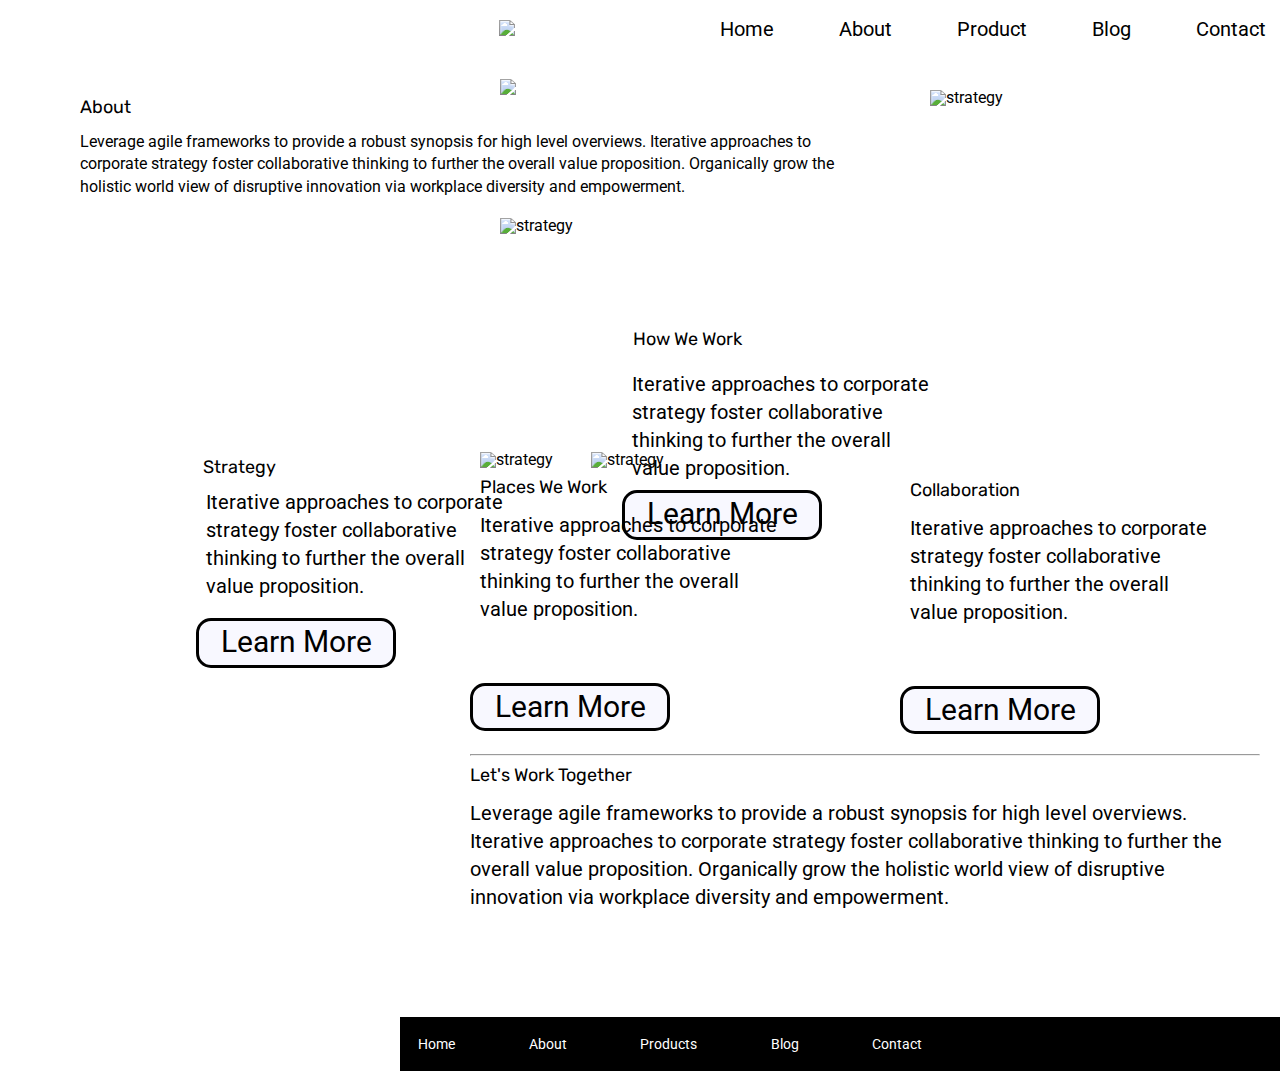
==== about.html @ 3d3c75cc "almost final version" ====
<!doctype html>

<html lang="en">
<head>
  <meta charset="utf-8">

  <title>Sprint Challenge - About</title>

  <link href="https://fonts.googleapis.com/css?family=Roboto|Rubik" rel="stylesheet">
  <link rel="stylesheet" href="css/index.css">

</head>

<body>
  <div class="container2">

    <header> 
        <img class="imgg" src="img/lambda-black.png">
        <nav class="nav">
            <ul class="navul">
                <a href="index.html"> Home </a>
                <a href="#"> About </a>
                <a href="#"> Product </a>
                <a href="#"> Blog </a>
                <a href="#"> Contact </a>

            </ul>
        </nav>
        <img src="img/jumbo-about.png">
        </div>
    
</header>

  </header>

  
    <div class="container about-page">
     <div class="abw"> 
    <h2> About</h2>

    <p>Leverage agile frameworks to provide a robust synopsis for high level overviews. Iterative approaches to corporate strategy foster collaborative thinking to further the overall value proposition. Organically grow the holistic world view of disruptive innovation via workplace diversity and empowerment.</p></div>
    </div>
     <div class="flexcont">
   <img src="img/about-plan.png" alt="strategy">
    
    <h2 class='strat1'> Strategy </h2>
    
    <p class="pstrat"> Iterative approaches to corporate strategy foster collaborative thinking to further the overall value proposition.

    </p><p class="learnm1"> Learn More</p> </div>


    <div class="flexcont2">
      <img src="img/about-working.png" alt="strategy">
       
       <h2 class="how"> How We Work </h2>
       
       <p class="pstrat2"> Iterative approaches to corporate strategy foster collaborative thinking to further the overall value proposition.
   
       </p><p class="learnm2"> Learn More</p> </div>



    
    


       <div class="flexcontimages"> 
    <img class="att1" src="img/about-office.png" alt="strategy">
    <img class="att2" src="img/about-meeting.png" alt="strategy">
    
  </div>
  
    <div class="para1">
    <h2> Places We Work</h2>
    <p>Iterative approaches to corporate strategy foster collaborative thinking to further the overall value proposition.

    </p> <p class="learnmnl"> Learn More</p>
  </div>
  

    
    <div class="para2"> 
      
    <h2> Collaboration </h2>
    <p> Iterative approaches to corporate strategy foster collaborative thinking to further the overall value proposition.

    </p><p class="learnml"> Learn More</p>
  </div>
<div class="last"> 
  <hr>
    <h2> Let's Work Together</h2>

  <p>Leverage agile frameworks to provide a robust synopsis for high level overviews. Iterative approaches to corporate strategy foster collaborative thinking to further the overall value proposition. Organically grow the holistic world view of disruptive innovation via workplace diversity and empowerment.</p>
  </div>
  <section class="footer2">
      <footer class="footer2">
        <nav>
          <a href="index.html">Home</a>
          <a href="#">About</a>
          <a href="#">Products</a>
          <a href="#">Blog</a>
          <a href="#">Contact</a>
        </nav>
      </footer>
    </section>
    <div><!-- container -->        
</body>
</html>
---- css/index.css ----
/* http://meyerweb.com/eric/tools/css/reset/ 
   v2.0 | 20110126
   License: none (public domain)
*/

html, body, div, span, applet, object, iframe,
h1, h2, h3, h4, h5, h6, p, blockquote, pre,
a, abbr, acronym, address, big, cite, code,
del, dfn, em, img, ins, kbd, q, s, samp,
small, strike, strong, sub, sup, tt, var,
b, u, i, center,
dl, dt, dd, ol, ul, li,
fieldset, form, label, legend,
table, caption, tbody, tfoot, thead, tr, th, td,
article, aside, canvas, details, embed, 
figure, figcaption, footer, header, hgroup, 
menu, nav, output, ruby, section, summary,
time, mark, audio, video {
	margin: 0;
	padding: 0;
	border: 0;
	font-size: 100%;
	font: inherit;
	vertical-align: baseline;
}
/* HTML5 display-role reset for older browsers */
article, aside, details, figcaption, figure, 
footer, header, hgroup, menu, nav, section {
	display: block;
}
body {
	line-height: 1;
}
ol, ul {
	list-style: none;
}
blockquote, q {
	quotes: none;
}
blockquote:before, blockquote:after,
q:before, q:after {
	content: '';
	content: none;
}
table {
	border-collapse: collapse;
	border-spacing: 0;
}

* {
    box-sizing: border-box;
}

html, body {
    height: 100%;
    font-family: 'Roboto', sans-serif;
}

h1, h2, h3, h4, h5 {
    font-size: 18px;
    margin-bottom: 15px;
    font-family: 'Rubik', sans-serif;
}

p {
    line-height: 1.4;
}

.container {
    width: 800px;
    margin: 0 auto;
}

.top-content {
    display: flex;
    flex-wrap: wrap;
    justify-content: space-evenly;
    margin-bottom: 20px;
    border-bottom: 1px dashed black;
}

.top-content .text-container {
    width: 48%;
    padding: 0 1%;
    padding-bottom: 20px;  
}

.middle-content {
    margin-bottom: 20px;
    border-bottom: 1px dashed black;
}

.middle-content h2 {
    padding: 0 2%;
    margin-bottom: 0;
}

.middle-content .boxes {
    display: flex;
    flex-wrap: wrap;
    justify-content: space-evenly;
}

.middle-content .boxes .box {
    width: 12.5%;
    height: 100px;
    background: black;
    margin: 20px 2.5%;
    color: white;
    display: flex;
    align-items: center;
    justify-content: center;
}

.bottom-content {
    display: flex;
    margin: 0 2% 20px;
    justify-content: space-around;
}

.bottom-content .text-container {
    padding-right: 4%;
}

.bottom-content .text-container:last-child {
    padding-right: 0;
}

footer {
    width: 100%;
    background: black;
}

footer nav {
    width: 60%;
    display: flex;
    justify-content: space-between;
    align-items: center;
    padding: 20px 2%;
    font-size: 14px;
}

footer nav a {
    color: white;
    text-decoration: none;
}


.nav {

    font-size: 20px;
    text-decoration: none;
    padding-bottom: 20px;
    padding-top: 20px;
    display: flex;
    flex-direction: column;
    width: 1200px;
    position: relative;
    left: 160px;
    bottom: 20px;
}

.navul a{
text-decoration: none;
margin-left: 5%;
flex-direction: row;
color: black;


}

.imgg {

    position: relative;
    right: 1px;
    top: 20px;

}

.jumb{

    padding-bottom: 20px;

}

.container2{

position: relative;
left: 500px;

}

.flexcont{

    display: flex;
    flex-direction: row;
    position: relative;
    left: 500px;
    width: 2900px;
    top: 20px;
}

.pstrat{
    font-size: 20px;
    position: relative;
    top:270px;
    width: 300px;
    right: 440px;
}



.flexcont2{
    display: flex;
    flex-direction: row;
    position: relative;
    left: 930px;
    width: 2400px;
    bottom: 220px;
}

.pstrat2{
    font-size: 20px;
    position: relative;
    top:280px;
    width: 300px;
    right: 480px;
}
   
    
.strat1{

    position: relative;
    top: 240px;
    right: 370px;
    
}


.how{

    position: relative;
    top: 240px;
    right: 370px;


}

.flexcontimages{

display:flex;
flex-direction: row;
position: relative;
left: 480px;
padding-right: 10px;
top: 30px;



}
.att1{
    margin-right: 3%;

}
.para1{
    font-size: 20px;
    width: 300px;
    position: relative;
    left: 480px;
    top: 40px;
}

.para2{
    font-size: 20px;
    width: 300px;
    position: relative;
    left: 910px;
    bottom: 185px;
    top:-150px;


}

.last{

    font-size: 20px;
    width:790px;
    position: relative;
    left: 470px;
    padding-bottom: 2%;
    bottom: 80px;
    
}

 .footer2{

   width: 900px;
    position: relative;
    left: 200px;
}

.learnml{

    font-size: 30px;
    border: 3px solid black;
    background-color: ghostwhite;
    color: black;
    text-align: center;
    border-radius: 15px;
    width: 200px;
    position: relative;
    top: 60px;
    right: 10px;
}

.learnmnl{

    font-size: 30px;
    border: 3px solid black;
    background-color: ghostwhite;
    color: black;
    text-align: center;
    border-radius: 15px;
    width: 200px;
    position: relative;
    top: 60px;
    right: 10px;
}
.learnm2{

    font-size: 30px;
    border: 3px solid black;
    background-color: ghostwhite;
    color: black;
    text-align: center;
    border-radius: 15px;
    width: 200px;
    position: relative;
    top: 400px;
    right: 790px;
    height: 50px;
   
}

.learnm1{

    font-size: 30px;
    border: 3px solid black;
    background-color: ghostwhite;
    color: black;
    text-align: center;
    border-radius: 15px;
    width: 200px;
    position: relative;
    top: 400px;
    right: 750px;
    height: 50px;
   
}

.abw{
    position: relative;
    right: 160px;



}
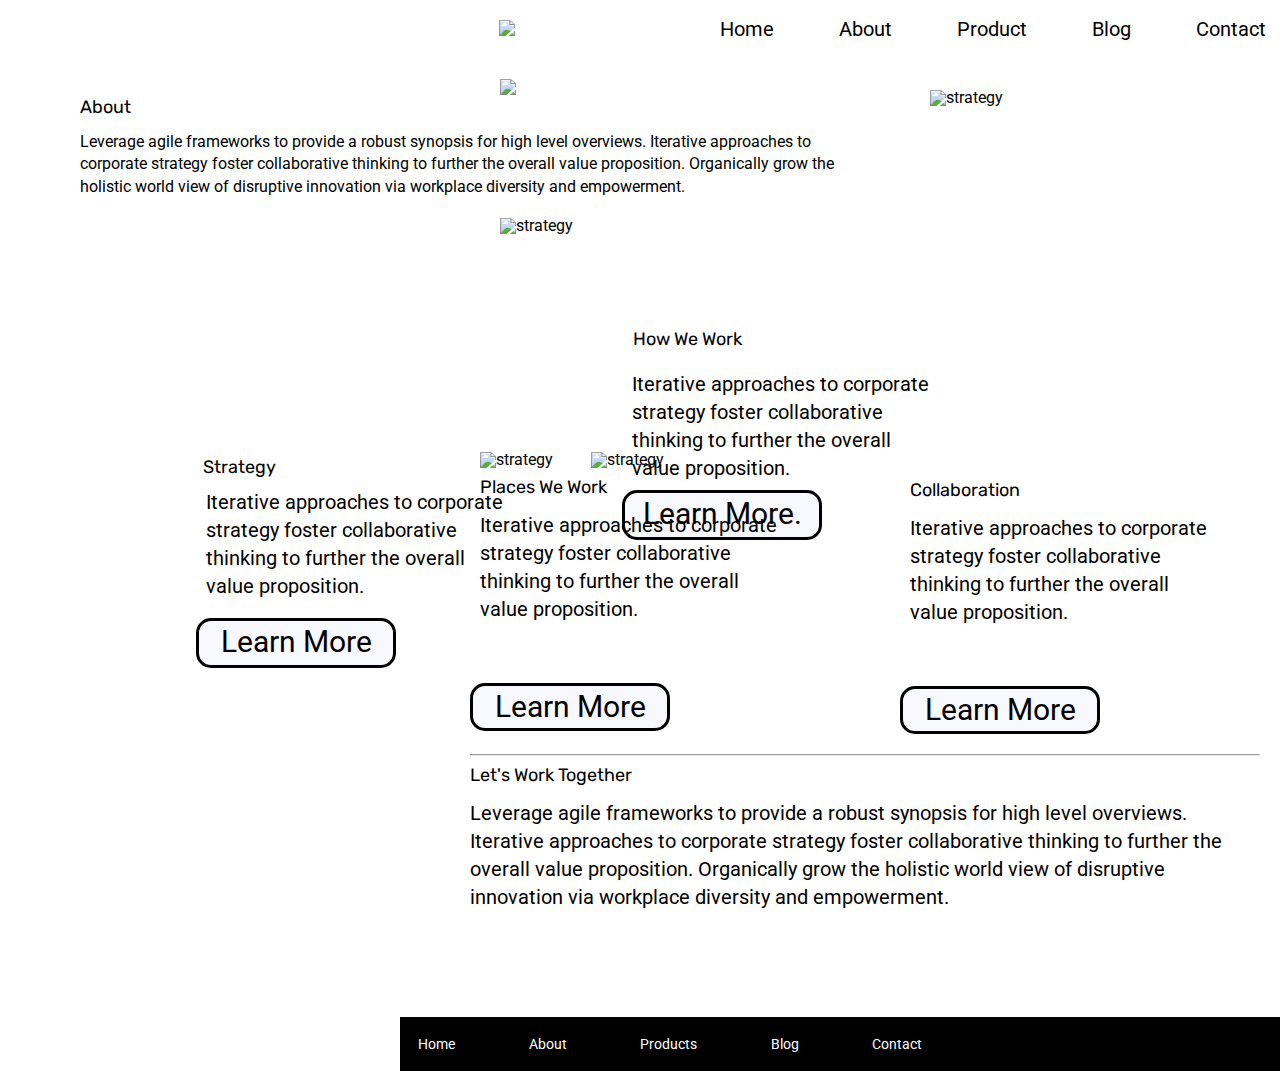
==== commit 3b5ce45c: "final version" ====
--- a/about.html
+++ b/about.html
@@ -57,7 +57,7 @@
        
        <p class="pstrat2"> Iterative approaches to corporate strategy foster collaborative thinking to further the overall value proposition.
    
-       </p><p class="learnm2"> Learn More</p> </div>
+       </p><p class="learnm2"> Learn More.</p> </div>
 
 
 
